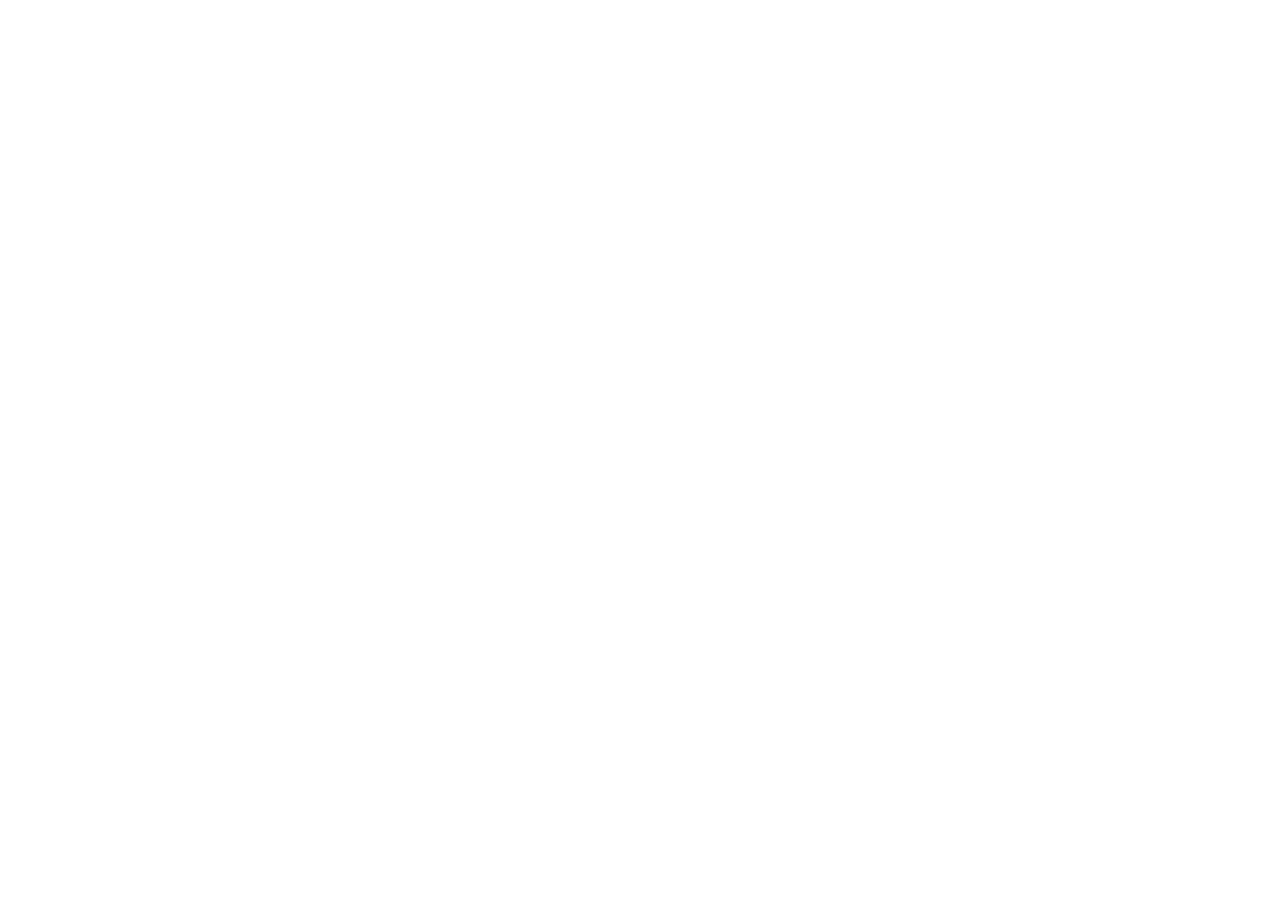
==== index.html @ c51e06c0 "utworzono plik index.html i styles.css" ====
<!DOCTYPE html>
<html lang="pl">

<head>
    <meta charset="utf-8">
    <meta http-equiv="X-UA-Compatible" content="ie-edge">
    <meta name="viewport" content="width=device=width, inicial-scale=1.0" <link rel="stylesheet" href="css/styles.css">
    <title>Dokument</title>
</head>

<body>
    </body>
    </html>
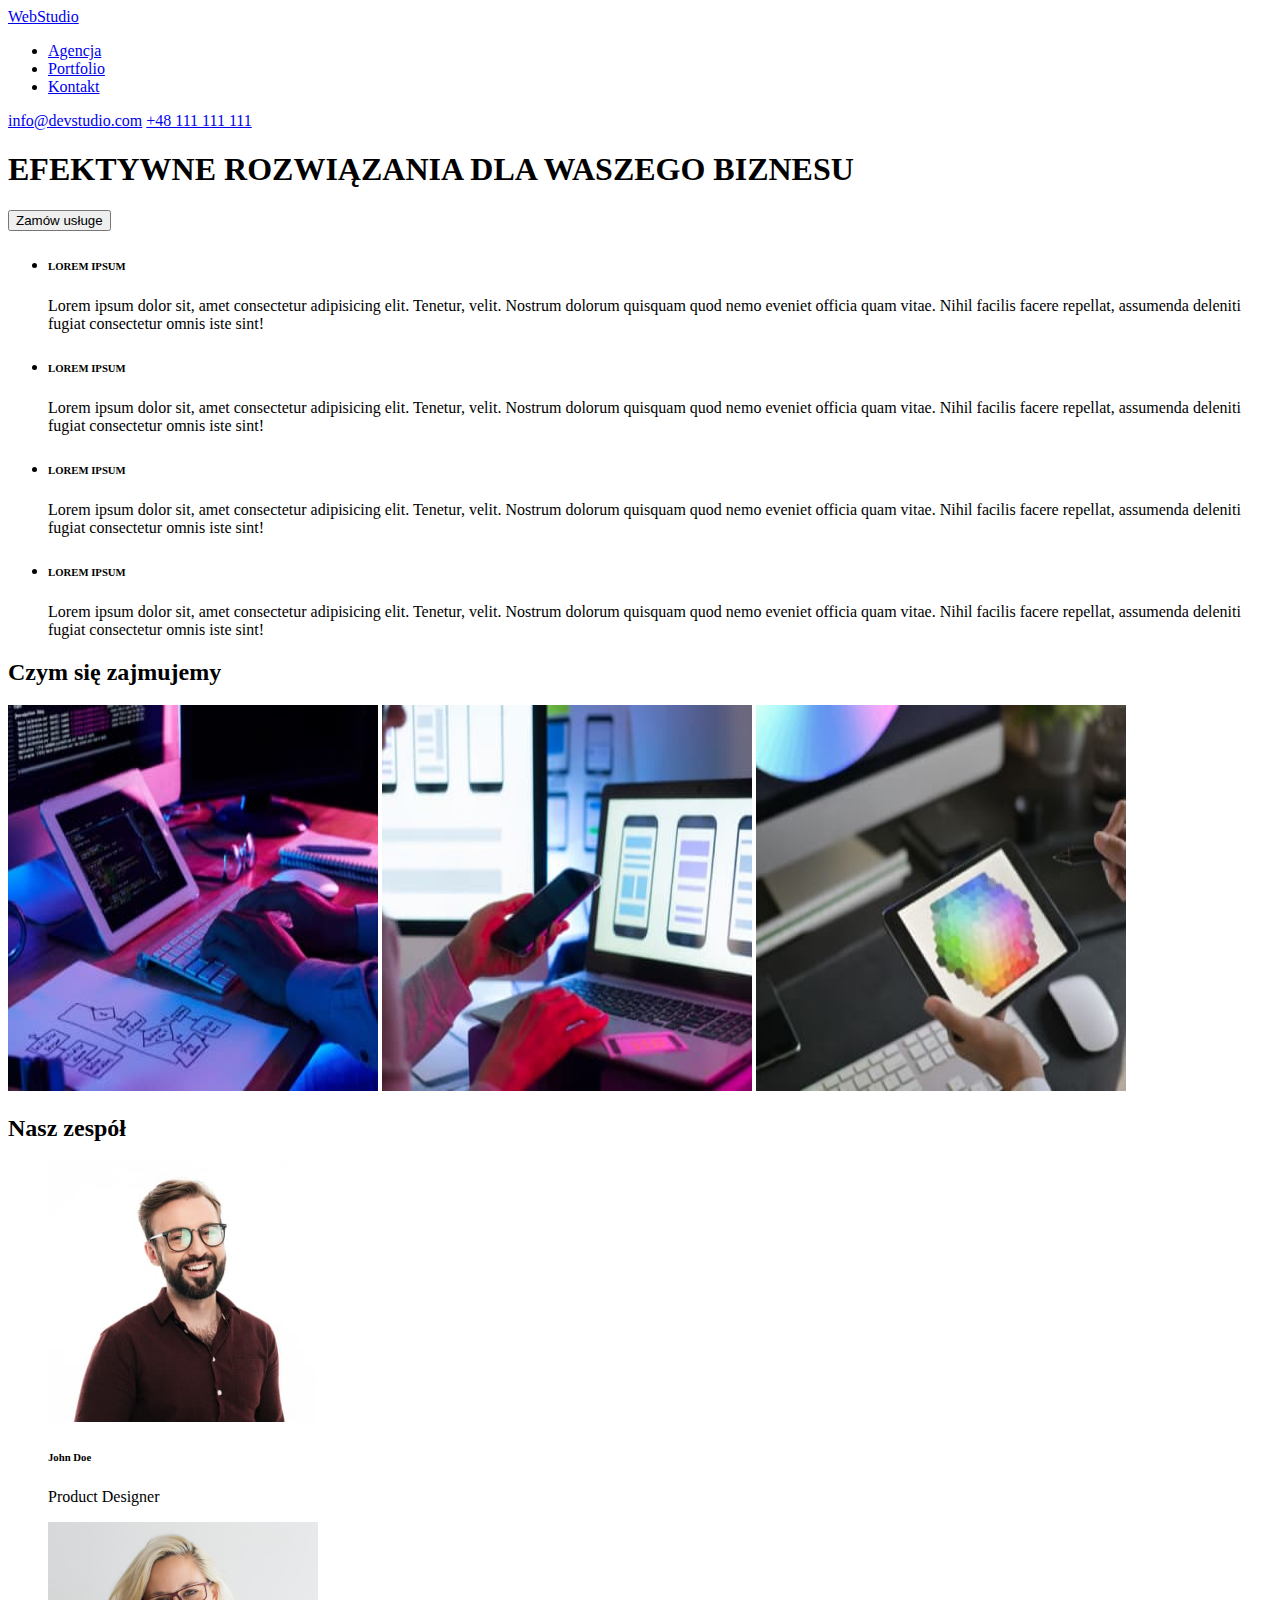
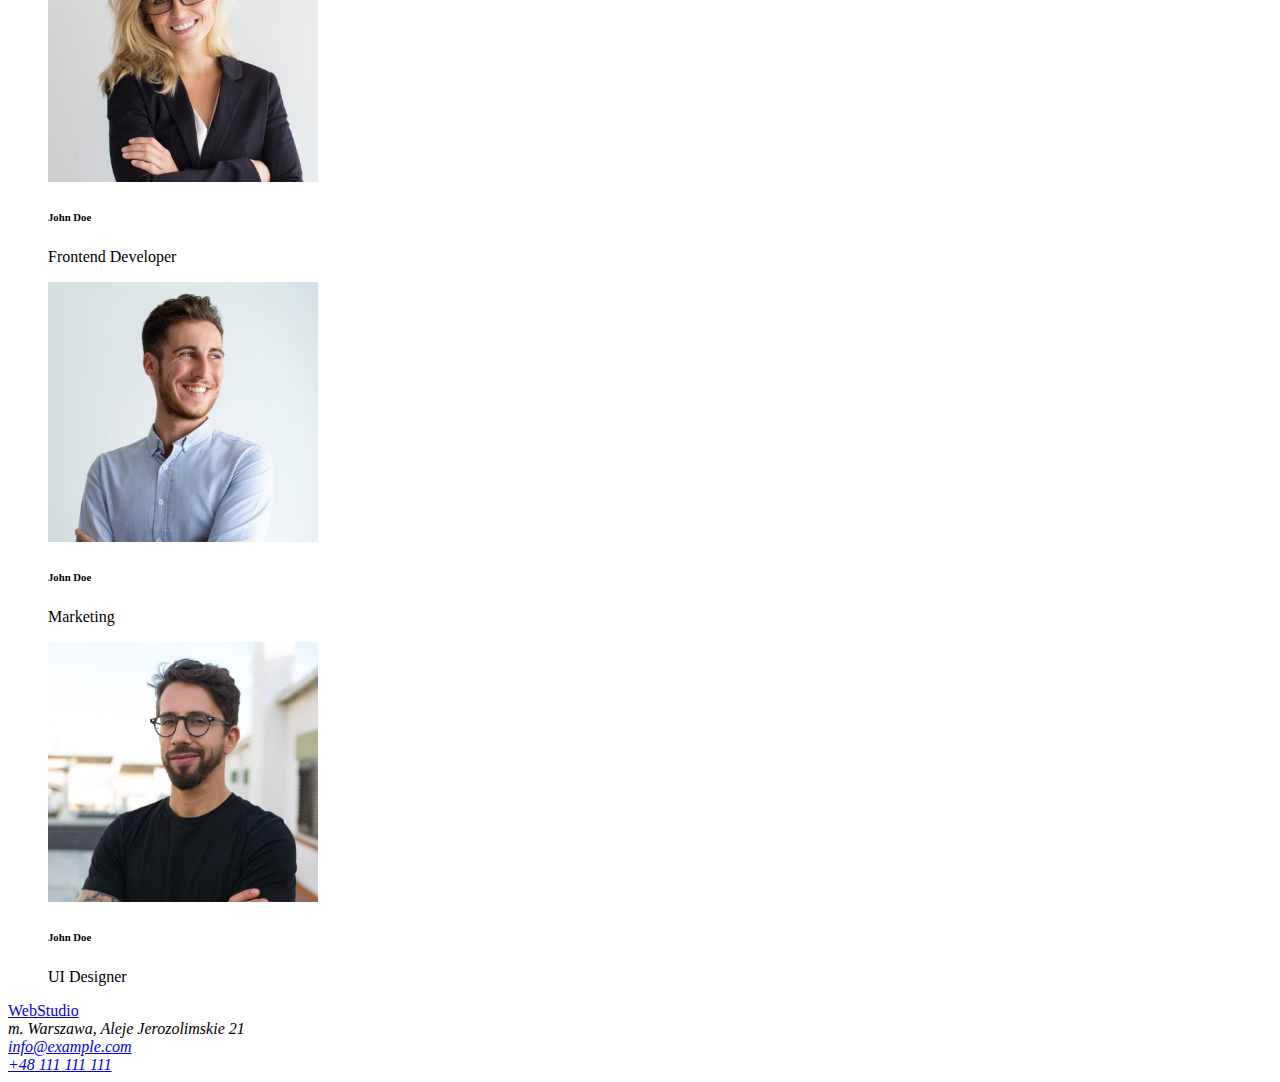
==== commit 9099d4b8: "homework1" ====
--- a/index.html
+++ b/index.html
@@ -2,12 +2,130 @@
 <html lang="pl">
 
 <head>
-    <meta charset="utf-8">
-    <meta http-equiv="X-UA-Compatible" content="ie-edge">
-    <meta name="viewport" content="width=device=width, inicial-scale=1.0" <link rel="stylesheet" href="css/styles.css">
-    <title>Dokument</title>
+    <meta charset="UTF-8">
+    <meta http-equiv="X-UA-Compatible" content="IE=edge">
+    <meta name="viewport" content="width=device=width, inicial-scale=1.0">
+    <!--<link rel="stylesheet" href="css/styles.css">-->
+    <title>Studio</title>
 </head>
 
 <body>
-    </body>
-    </html>
+    <header>
+            <a href="/">WebStudio</a>
+        <nav>
+            <ul>
+                <li><a href="/agency">Agencja</a></li>
+                <li><a href="/portfolio">Portfolio</a></li>
+                <li><a href="/contact">Kontakt</a></li>
+            </ul>
+        </nav>
+            <a href="mailto:info@devstudio.com"> info@devstudio.com</a>
+            <a href="tel:+48111111111">+48 111 111 111</a>
+        <div>
+            <article>
+                <h1>EFEKTYWNE ROZWIĄZANIA DLA WASZEGO BIZNESU</h1>
+            </article>
+            <button type="button">Zamów usługe</button>
+        </div>
+    </header>
+    <main>
+        <section> 
+            <!--Nasze atuty-->
+        <ul>
+            <li>
+                <h6>LOREM IPSUM</h6>
+                <p>Lorem ipsum dolor sit, amet consectetur adipisicing elit. Tenetur, velit. Nostrum dolorum quisquam quod nemo eveniet officia quam vitae. Nihil facilis facere repellat, assumenda deleniti fugiat consectetur omnis iste sint!</p>
+            </li>
+            <li>
+                <h6>LOREM IPSUM</h6>
+                <p>Lorem ipsum dolor sit, amet consectetur adipisicing elit. Tenetur, velit. Nostrum dolorum quisquam quod nemo
+                    eveniet officia quam vitae. Nihil facilis facere repellat, assumenda deleniti fugiat consectetur omnis iste
+                    sint!</p>
+            </li>
+            <li>
+                <h6>LOREM IPSUM</h6>
+                <p>Lorem ipsum dolor sit, amet consectetur adipisicing elit. Tenetur, velit. Nostrum dolorum quisquam quod nemo
+                    eveniet officia quam vitae. Nihil facilis facere repellat, assumenda deleniti fugiat consectetur omnis iste
+                    sint!</p>
+            </li>
+            <li>
+                <h6>LOREM IPSUM</h6>
+                <p>Lorem ipsum dolor sit, amet consectetur adipisicing elit. Tenetur, velit. Nostrum dolorum quisquam quod nemo
+                    eveniet officia quam vitae. Nihil facilis facere repellat, assumenda deleniti fugiat consectetur omnis iste
+                    sint!</p>
+            </li>
+        </ul>
+        </section>
+        <section>
+            <h2>Czym się zajmujemy</h2>
+            <div>
+                <img src="images\close-up-image-programer-working-his-desk-office.jpg"
+                alt="programer working his desk office"
+                width="370px"
+                height="386px">
+        
+                <img src="images\web-ui-designers-are-developing-application-smartphones-team-creators-is-working-interface-mobile-phones.jpg" 
+                alt="smartphones team creators is working interface mobile phones"
+                width="370px"
+                height="386px">
+                
+                <img src="images\creative-artist-web-design-with-working-colour-selection-graphic-tablet.jpg"
+                alt="creative artist web design with working colour selection graphic tablet" 
+                width="370px"
+                height="386px">
+            </div>
+        </section>
+        <section>
+            <h2>Nasz zespół</h2>
+                <figure>
+                <img src="images\4853.jpg" alt="Product Designer"
+                    width="270px"
+                    height="260px">
+                    <figcaption>
+                        <h6>John Doe</h6>
+                        Product Designer
+                    </figcaption>
+                    </figure>     
+                <figure>
+                <img src="images\5844.jpg"
+                    alt="Frontend Developer" 
+                    width="270px"
+                    height="260px">
+                    <figcaption>
+                        <h6>John Doe</h6>
+                        Frontend Developer
+                    </figcaption>
+                </figure>
+                <figure>
+                    <img src="images\16166.jpg"
+                    alt="Marketing" 
+                    width="270px"
+                    height="260px">
+                    <figcaption>
+                        <h6>John Doe</h6>
+                        Marketing
+                    </figcaption>
+                    </figure>
+                    <figure>
+                <img src="images\2968.jpg" 
+                    alt="UI Designer" 
+                    width="270px"
+                    height="260px">
+                    <figcaption>
+                        <h6>John Doe</h6>
+                        UI Designer
+                    </figcaption>
+                    </figure>
+        </section>
+    </main>
+    <footer>
+        <a href="/">WebStudio</a>
+        <address>m. Warszawa, Aleje Jerozolimskie 21</address>
+        <address>
+            <a href="mailto:info@example.com"> info@example.com</a></address>
+        <address>
+            <a href="tel:+48111111111">+48 111 111 111</a></address>
+    </footer>
+</body>
+
+</html>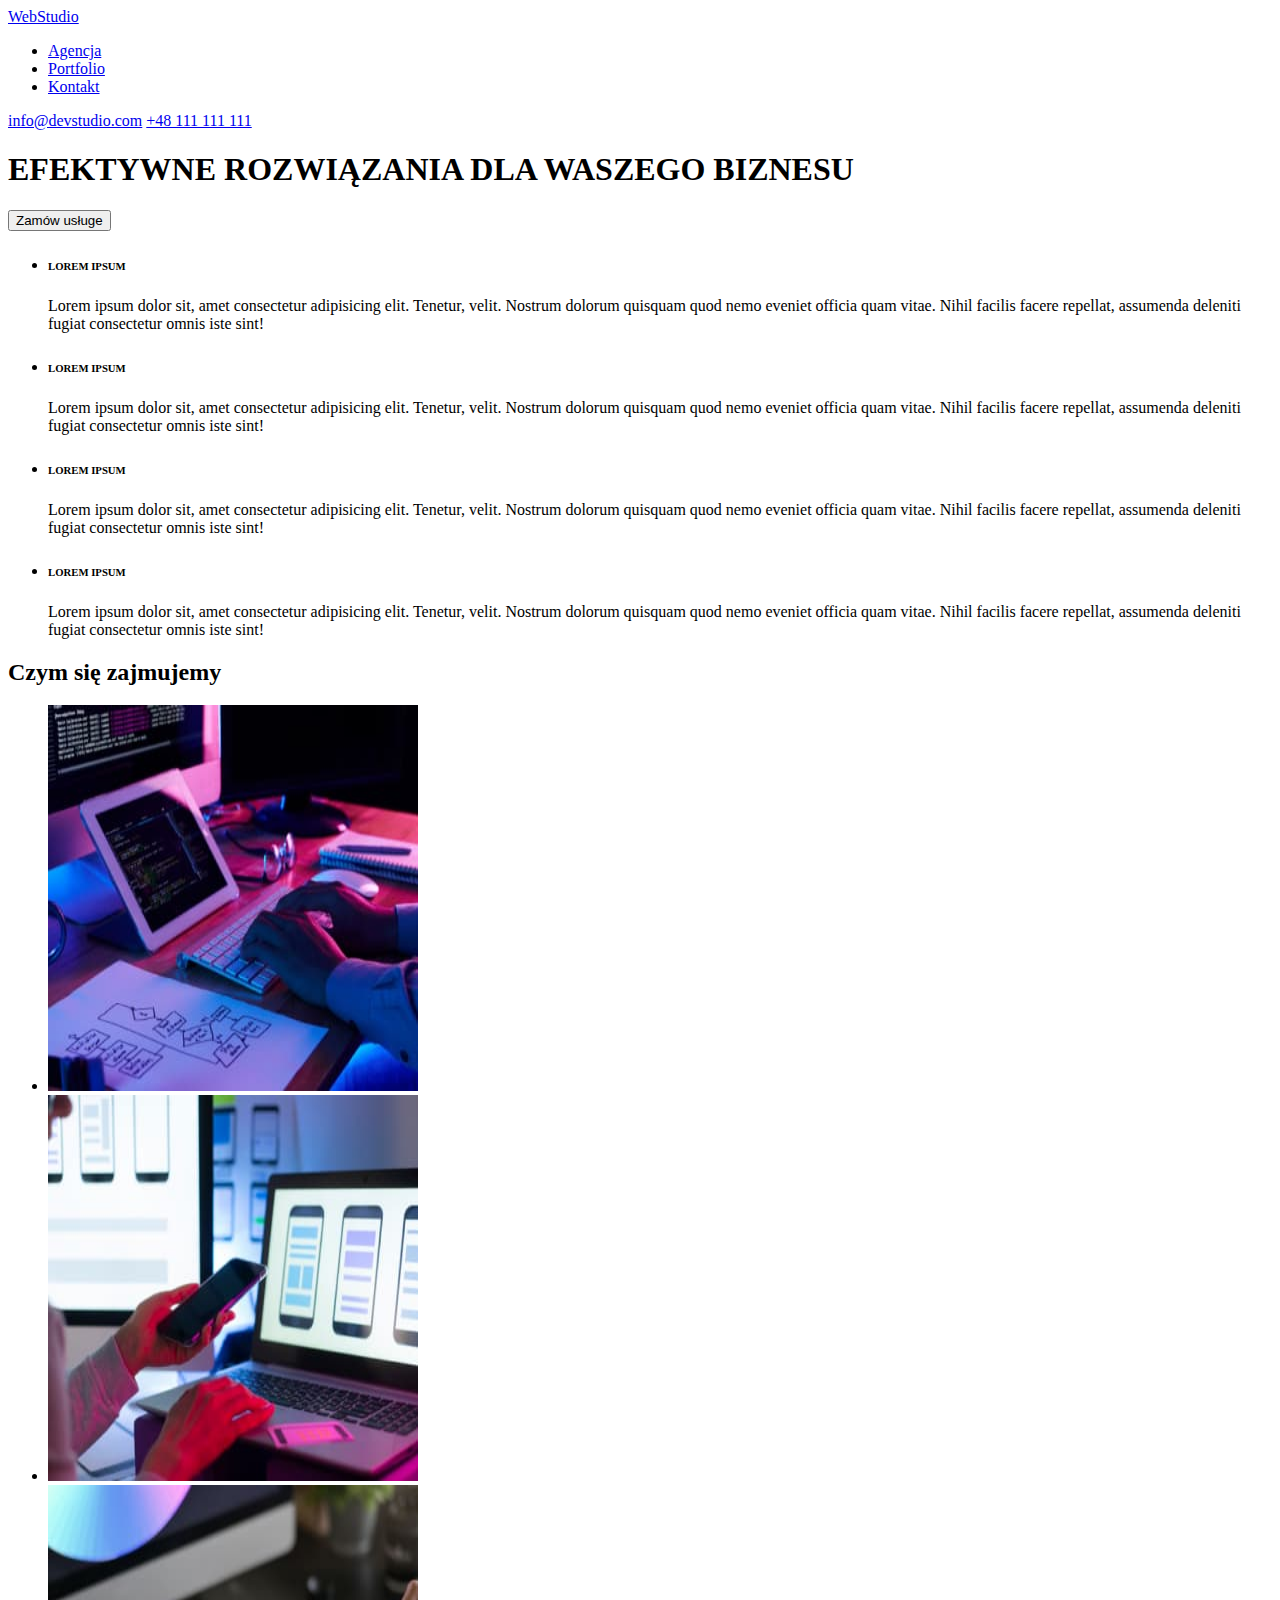
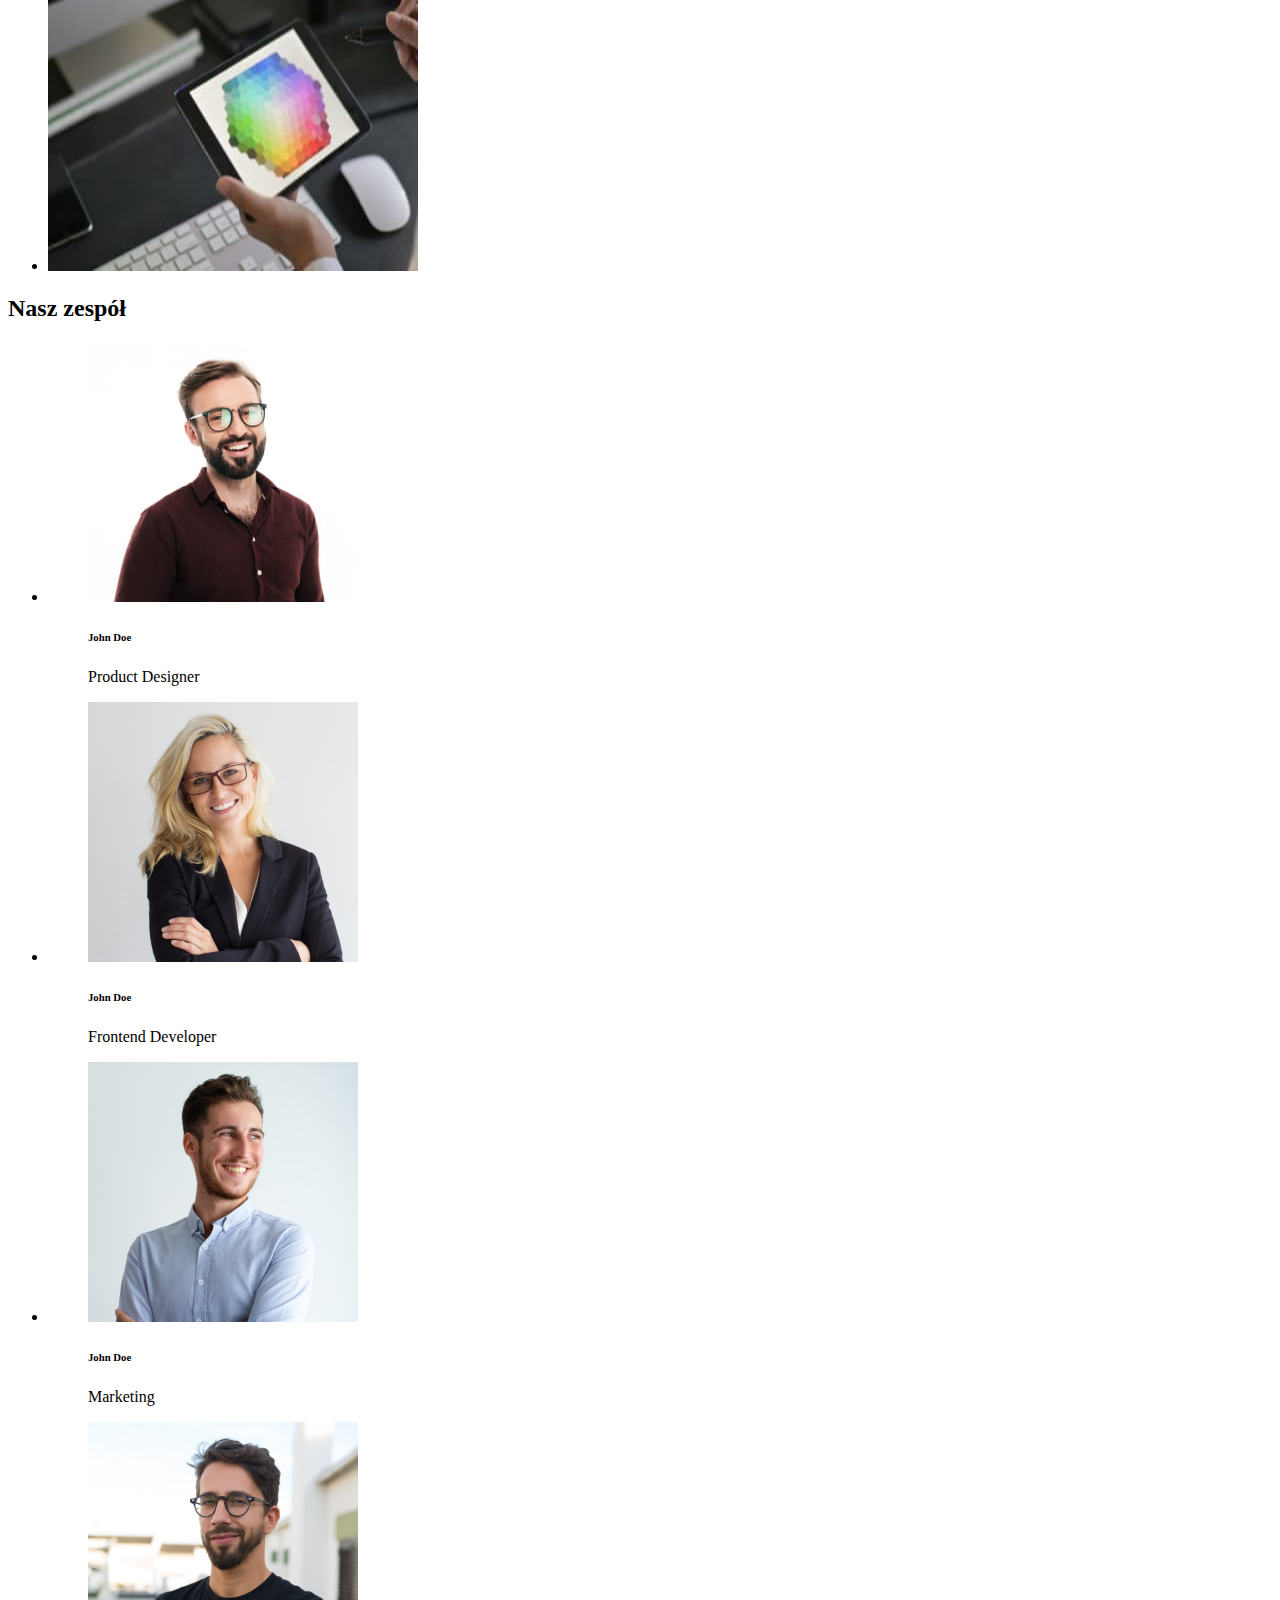
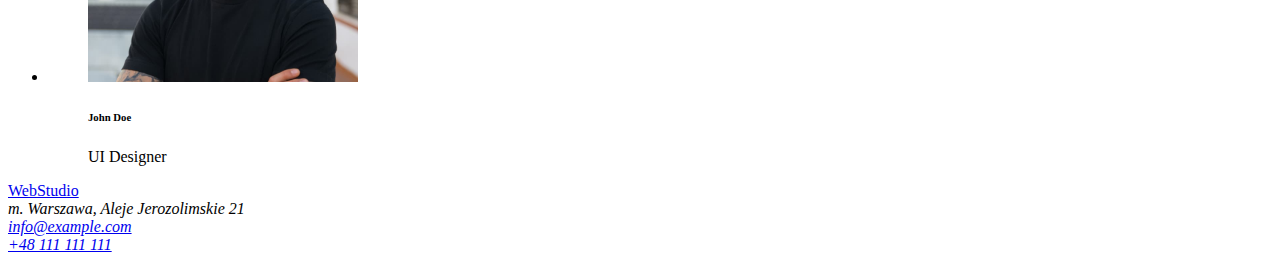
==== commit b8bc73a0: "przeniesiony h1 i button do main, dodane listy ul" ====
--- a/index.html
+++ b/index.html
@@ -5,7 +5,7 @@
     <meta charset="UTF-8">
     <meta http-equiv="X-UA-Compatible" content="IE=edge">
     <meta name="viewport" content="width=device=width, inicial-scale=1.0">
-    <!--<link rel="stylesheet" href="css/styles.css">-->
+    <!--<link rel="stylesheet" href="/css/styles.css">-->
     <title>Studio</title>
 </head>
 
@@ -21,14 +21,13 @@
         </nav>
             <a href="mailto:info@devstudio.com"> info@devstudio.com</a>
             <a href="tel:+48111111111">+48 111 111 111</a>
-        <div>
-            <article>
-                <h1>EFEKTYWNE ROZWIĄZANIA DLA WASZEGO BIZNESU</h1>
-            </article>
-            <button type="button">Zamów usługe</button>
-        </div>
+
     </header>
     <main>
+        <section>
+            <h1>EFEKTYWNE ROZWIĄZANIA DLA WASZEGO BIZNESU</h1>
+            <button type="button">Zamów usługe</button>
+        </section>
         <section> 
             <!--Nasze atuty-->
         <ul>
@@ -58,64 +57,77 @@
         </section>
         <section>
             <h2>Czym się zajmujemy</h2>
-            <div>
-                <img src="images\close-up-image-programer-working-his-desk-office.jpg"
+            <ul>
+                <li>
+                <img src="images/close-up-image-programer-working-his-desk-office.jpg"
                 alt="programer working his desk office"
-                width="370px"
-                height="386px">
-        
-                <img src="images\web-ui-designers-are-developing-application-smartphones-team-creators-is-working-interface-mobile-phones.jpg" 
+                width="370"
+                height="386">
+                </li>
+                <li>
+                <img src="images/web-ui-designers-are-developing-application-smartphones-team-creators-is-working-interface-mobile-phones.jpg" 
                 alt="smartphones team creators is working interface mobile phones"
-                width="370px"
-                height="386px">
-                
-                <img src="images\creative-artist-web-design-with-working-colour-selection-graphic-tablet.jpg"
+                width="370"
+                height="386">
+                </li>
+                <li>
+                <img src="images/creative-artist-web-design-with-working-colour-selection-graphic-tablet.jpg"
                 alt="creative artist web design with working colour selection graphic tablet" 
-                width="370px"
-                height="386px">
-            </div>
+                width="370"
+                height="386">
+                </li>
+            </ul>
         </section>
         <section>
             <h2>Nasz zespół</h2>
-                <figure>
-                <img src="images\4853.jpg" alt="Product Designer"
-                    width="270px"
-                    height="260px">
-                    <figcaption>
-                        <h6>John Doe</h6>
-                        Product Designer
-                    </figcaption>
-                    </figure>     
-                <figure>
-                <img src="images\5844.jpg"
-                    alt="Frontend Developer" 
-                    width="270px"
-                    height="260px">
-                    <figcaption>
-                        <h6>John Doe</h6>
-                        Frontend Developer
-                    </figcaption>
-                </figure>
-                <figure>
-                    <img src="images\16166.jpg"
-                    alt="Marketing" 
-                    width="270px"
-                    height="260px">
-                    <figcaption>
-                        <h6>John Doe</h6>
-                        Marketing
-                    </figcaption>
-                    </figure>
-                    <figure>
-                <img src="images\2968.jpg" 
-                    alt="UI Designer" 
-                    width="270px"
-                    height="260px">
-                    <figcaption>
-                        <h6>John Doe</h6>
-                        UI Designer
-                    </figcaption>
-                    </figure>
+                <ul>
+                    <li>
+                        <figure>
+                        <img src="images/4853.jpg" alt="Product Designer"
+                        width="270"
+                        height="260">
+                        <figcaption>
+                            <h6>John Doe</h6>
+                            Product Designer
+                        </figcaption>
+                        </figure> 
+                    </li>
+                    <li>
+                        <figure>
+                        <img src="images/5844.jpg"
+                        alt="Frontend Developer" 
+                        width="270"
+                        height="260">
+                        <figcaption>
+                            <h6>John Doe</h6>
+                            Frontend Developer
+                        </figcaption>
+                        </figure>
+                    </li>
+                    <li>
+                        <figure>
+                        <img src="images/16166.jpg"
+                        alt="Marketing" 
+                        width="270"
+                        height="260">
+                        <figcaption>
+                            <h6>John Doe</h6>
+                             Marketing
+                        </figcaption>
+                        </figure>
+                    </li>
+                    <li>        
+                        <figure>
+                        <img src="images/2968.jpg" 
+                        alt="UI Designer" 
+                        width="270"
+                        height="260">
+                        <figcaption>
+                            <h6>John Doe</h6>
+                            UI Designer
+                        </figcaption>
+                        </figure>
+                    </li>
         </section>
     </main>
     <footer>
